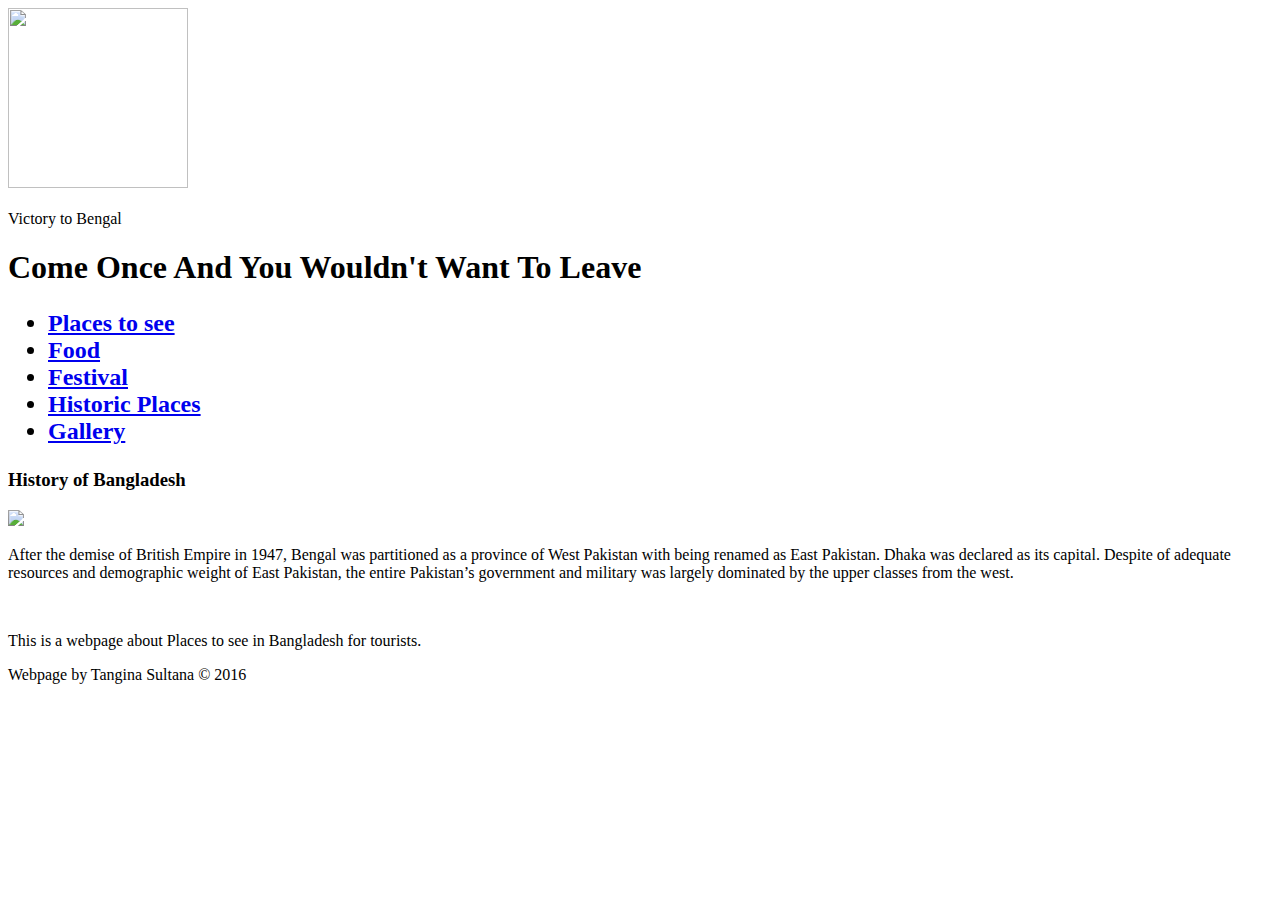
==== index.html @ 3dfa9d7c "historic-places" ====
<!DOCTYPE html>
<html>
<head>
	<title>Golden Bangladesh</title>
	<link rel="stylesheet" type="text/css" href="style.css">
</head>
<body>
<div class="container">
<header>
	<img src="bdtiger.jpg" class="logo" height="180" width="180">
	</br>
	</br>
Victory to Bengal
	
<h1>Come Once And You Wouldn't Want To Leave</h1>
	<h2>
	<nav>
	<ul>
		<li><a href="Places-to-see.html">Places to see</a></li>
                <li><a href="Food.html">Food</a></li>
                <li><a href="Festival.html">Festival</a></li>
                <li><a href="Historic-places.html">Historic Places</a></li>
                <li><a href="Gallery.html">Gallery</a></li>
	</ul>
	</nav>
	</h2>
</header>
<main>
<h3>History of Bangladesh</h3>
<p><img src="bdhistory.jpg" 
<width="100" height="100"/>
</br>
<p>After the demise of British Empire in 1947, Bengal was partitioned as a province of West Pakistan with being renamed as East Pakistan. Dhaka was declared as its capital. Despite of adequate resources and demographic weight of East Pakistan, the entire Pakistan’s government and military was largely dominated by the upper classes from the west.</p>
</br>
<p> This is a webpage about Places to see in Bangladesh for tourists.</p>
</main>
<footer>
<p>Webpage by Tangina Sultana &copy; 2016</p>
</footer>
</div>
</body>
</html>
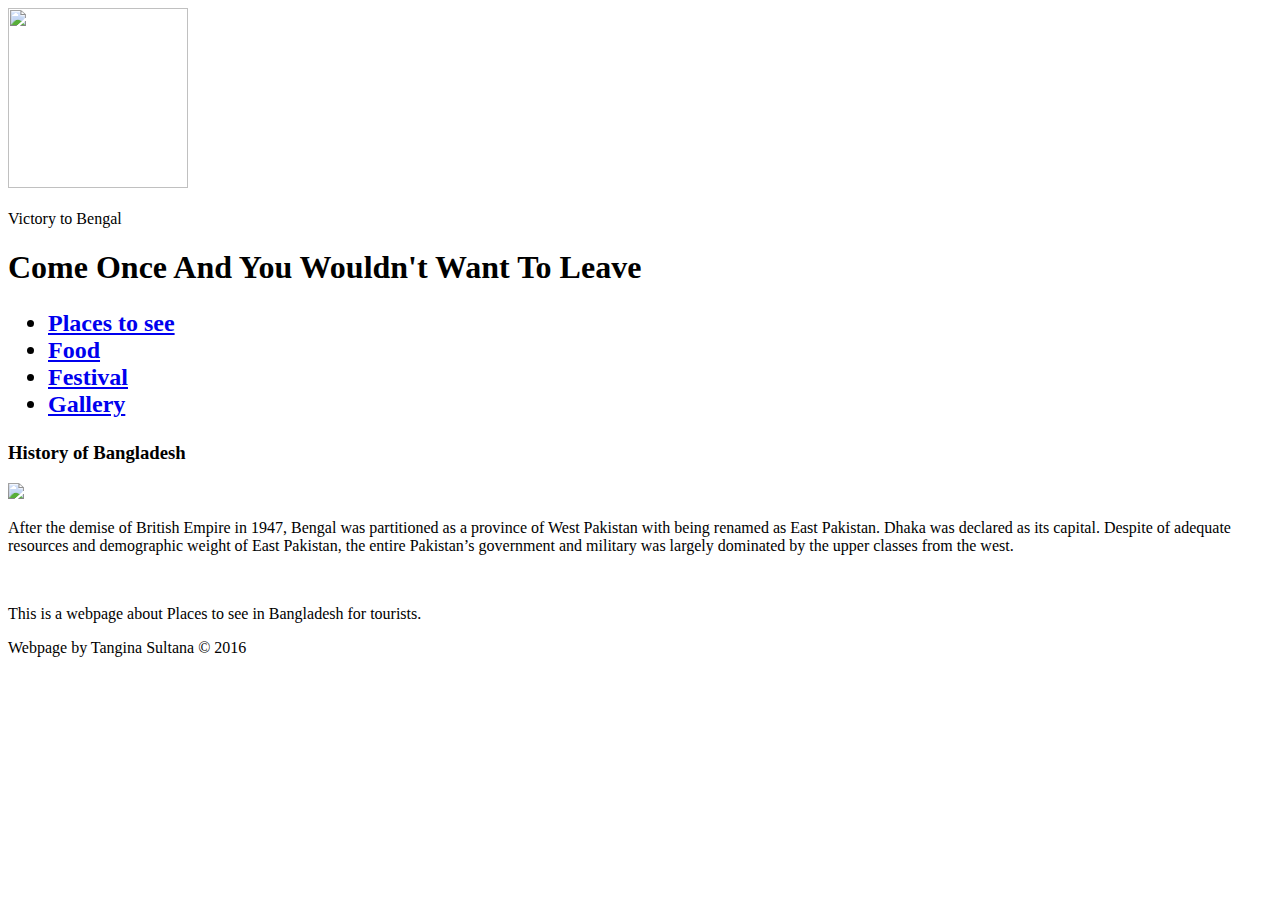
==== commit fe28d612: "links" ====
--- a/index.html
+++ b/index.html
@@ -19,7 +19,6 @@
 		<li><a href="Places-to-see.html">Places to see</a></li>
                 <li><a href="Food.html">Food</a></li>
                 <li><a href="Festival.html">Festival</a></li>
-                <li><a href="Historic-places.html">Historic Places</a></li>
                 <li><a href="Gallery.html">Gallery</a></li>
 	</ul>
 	</nav>
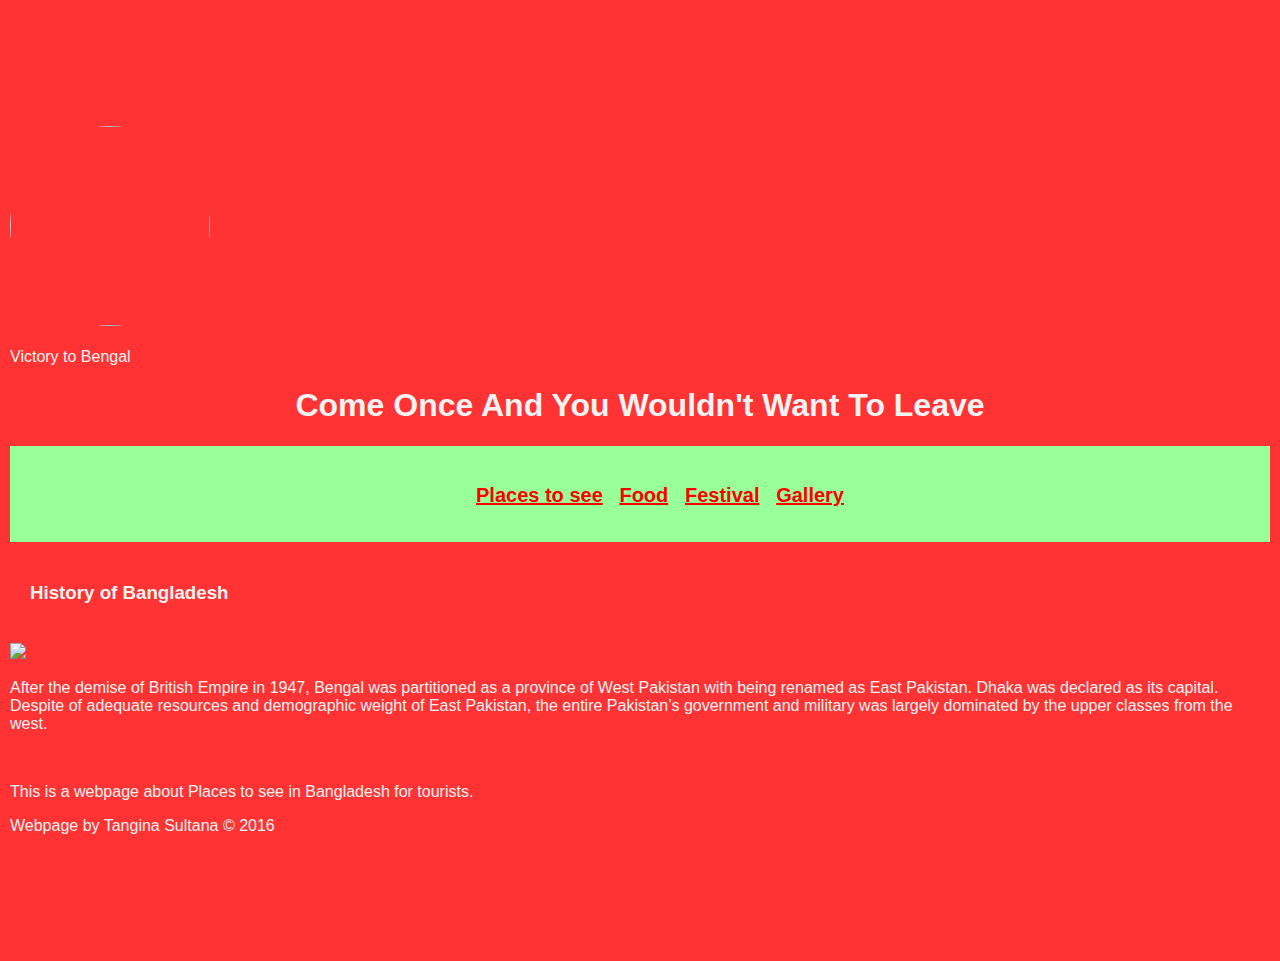
==== commit 69b881c6: "index" ====
--- a/index.html
+++ b/index.html
@@ -7,7 +7,7 @@
 <body>
 <div class="container">
 <header>
-	<img src="bdtiger.jpg" class="logo" height="180" width="180">
+	<img src="bdtiger.jpg" class="logo" height="200" width="200">
 	</br>
 	</br>
 Victory to Bengal
--- a/style.css
+++ b/style.css
@@ -0,0 +1,88 @@
+body {
+	background-color: #ff3333;
+	color: #f2f2f2;
+	font-family: Arial;
+	background-image: url(https://s-media-cache-ak0.pinimg.com/736x/08/ba/82/08ba82ce73ef7e5bc11a36a83c3d794b.jpg);
+	background-position: center;
+	background-repeat: no-repeat;
+	background-attachment: fixed;
+	background-size: cover;
+	margin: 10px;
+
+}
+
+
+.container {
+	margin:10% auto;
+
+}
+
+.logo {
+    border-radius: 100%;
+}
+
+
+	width: 98%;
+header {
+background-color: transparent;
+text-decoration: bold italic;
+}
+header h1 {
+	text-align: center;
+	float: center;
+	margin: 100;
+}
+header h2{
+	text-align: center;
+}
+
+header h3{
+text-align: center;
+background-color: transparent; 
+
+}
+
+header nav {
+	background-color: #99ff99;
+	padding: 10px;
+}
+nav ul {
+	list-style-type: none;
+	text-align: center;
+}
+nav ul li {
+	display: inline-block;
+	margin: 0 05px;
+	font-size: 20px;
+}
+li a:link, li a:active, li a:hover, li a:visited{
+	color: #ff0000;
+	text-decoration: bold italic underline;
+}
+li a:hover {
+	text-decoration: underline;
+	font-weight: bold italic;
+	color:#004d00;
+
+}
+main 
+h3, h4
+	p{
+	background-color: none;
+	width: 50%;
+	padding: 20px;
+
+	text-align: left;
+	background-position: left;
+	font-color: #FF1500;
+	}
+
+footer nav{
+	background-color: none;
+	text-align: center;
+	float: left;
+
+}
+
+
+
